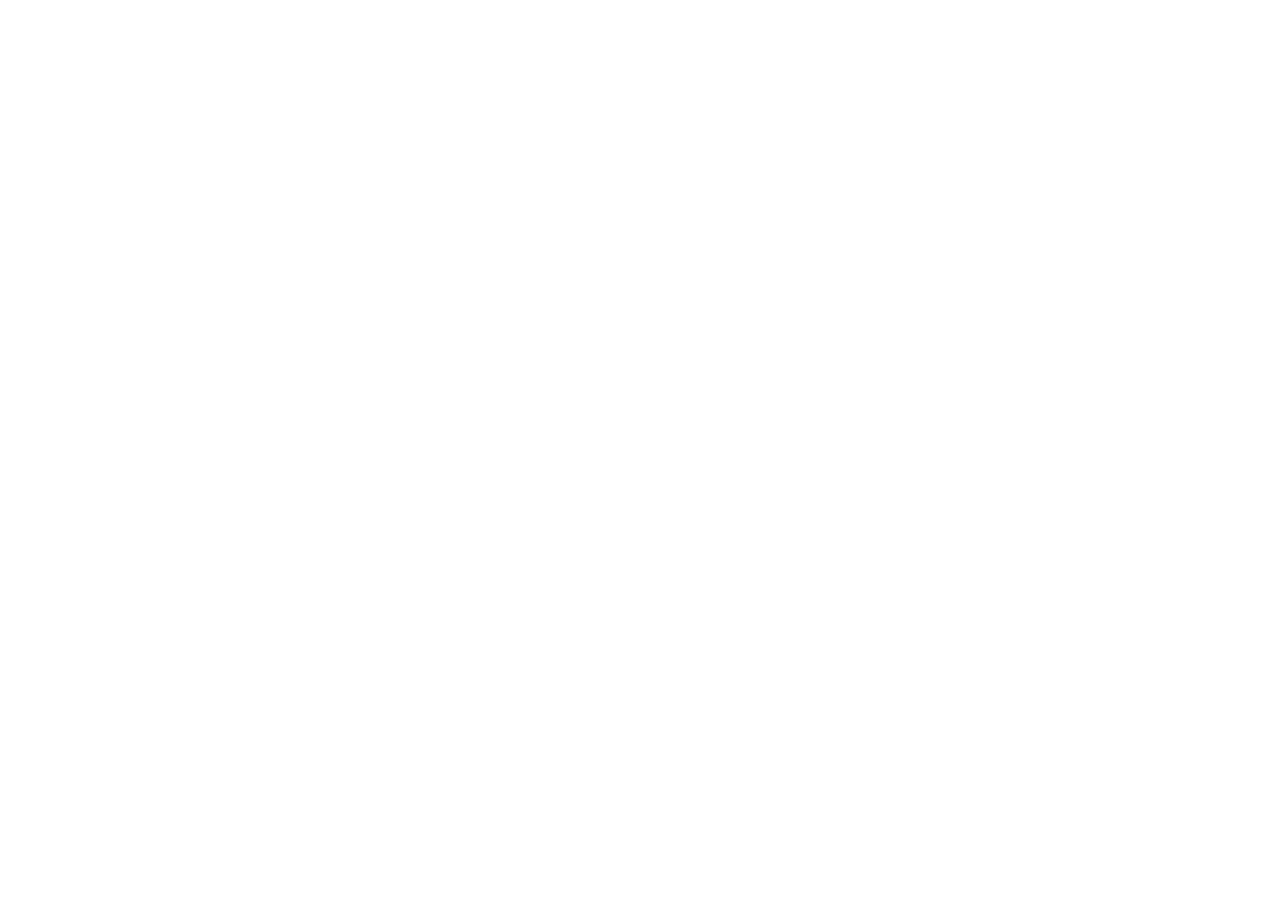
==== assets/pages/home/home.html @ 4afffee0 "Elaborando la función watchPassword del login" ====
<!DOCTYPE html>
<html lang="es">
<head>
    <meta charset="UTF-8">
    <meta name="viewport" content="width=device-width, initial-scale=1.0">
    <title>Home</title>
</head>
<body>
    
</body>
</html>
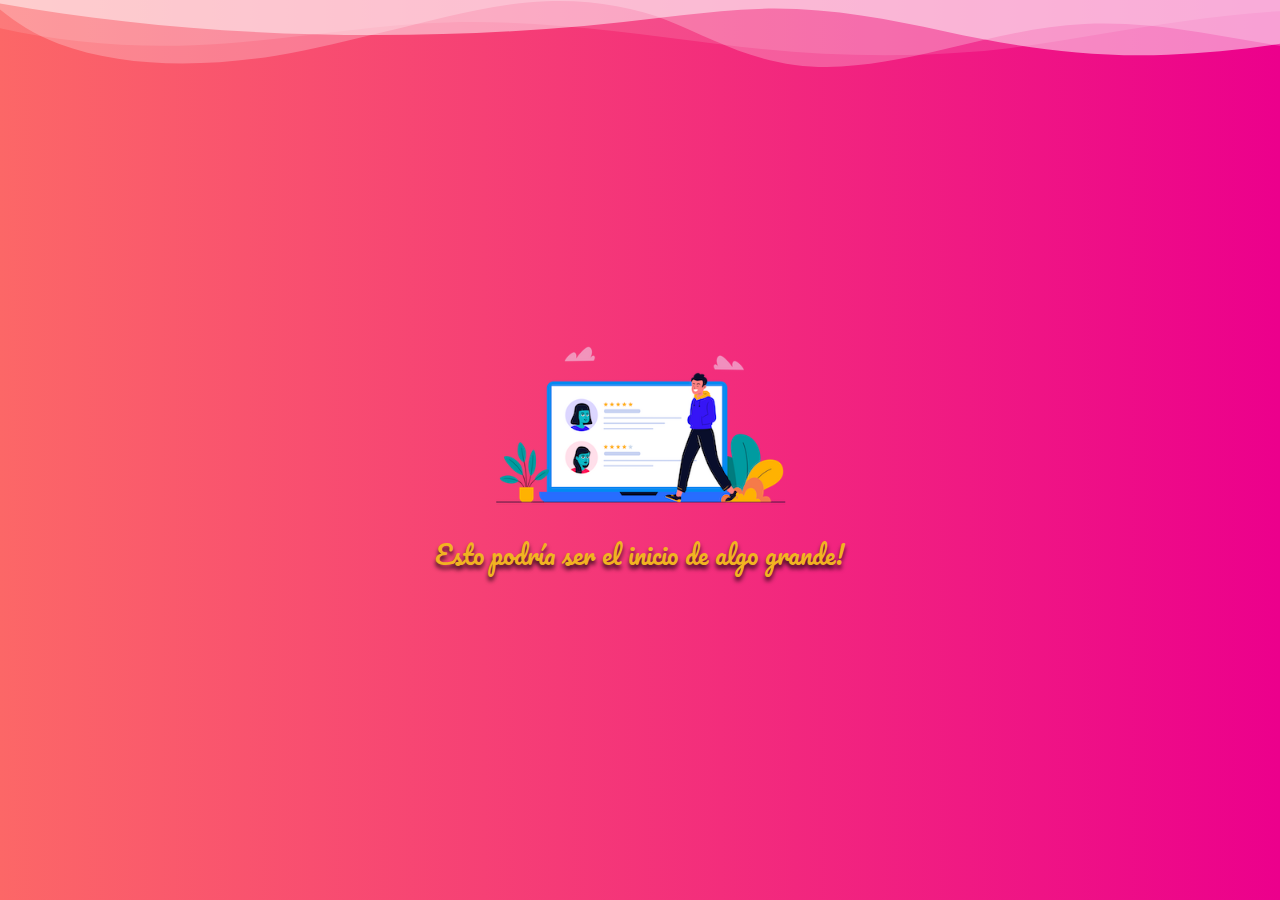
==== commit 5a8deb56: "Diseñando el contenido de home" ====
--- a/assets/pages/home/home.html
+++ b/assets/pages/home/home.html
@@ -4,8 +4,30 @@
     <meta charset="UTF-8">
     <meta name="viewport" content="width=device-width, initial-scale=1.0">
     <title>Home</title>
+    <link rel="stylesheet" href="/css/home/encabezado.css">
+    <link href="https://fonts.googleapis.com/css2?family=Pacifico&family=Roboto:wght@300&display=swap" rel="stylesheet">
+    <link rel="stylesheet" href="../css/login/encabezado.css">
+    <link rel="shortcut icon" href="https://dab706faade038f3830f-b6d52317a5b35ee7be39b761bc371afb.ssl.cf5.rackcdn.com/Landin%20Page%202022/Tu%20Logo%20Aqui%20demo%202022.png" type="image/x-icon">
 </head>
 <body>
-    
+    <header class="encabezado">
+        <section class="encabezado__contenedor">
+            <div class="custom-shape-divider-top-1701703641">
+                <svg data-name="Layer 1" xmlns="http://www.w3.org/2000/svg" viewBox="0 0 1200 120" preserveAspectRatio="none">
+                    <path d="M0,0V46.29c47.79,22.2,103.59,32.17,158,28,70.36-5.37,136.33-33.31,206.8-37.5C438.64,32.43,512.34,53.67,583,72.05c69.27,18,138.3,24.88,209.4,13.08,36.15-6,69.85-17.84,104.45-29.34C989.49,25,1113-14.29,1200,52.47V0Z" opacity=".25" class="shape-fill"></path>
+                    <path d="M0,0V15.81C13,36.92,27.64,56.86,47.69,72.05,99.41,111.27,165,111,224.58,91.58c31.15-10.15,60.09-26.07,89.67-39.8,40.92-19,84.73-46,130.83-49.67,36.26-2.85,70.9,9.42,98.6,31.56,31.77,25.39,62.32,62,103.63,73,40.44,10.79,81.35-6.69,119.13-24.28s75.16-39,116.92-43.05c59.73-5.85,113.28,22.88,168.9,38.84,30.2,8.66,59,6.17,87.09-7.5,22.43-10.89,48-26.93,60.65-49.24V0Z" opacity=".5" class="shape-fill"></path>
+                    <path d="M0,0V5.63C149.93,59,314.09,71.32,475.83,42.57c43-7.64,84.23-20.12,127.61-26.46,59-8.63,112.48,12.24,165.56,35.4C827.93,77.22,886,95.24,951.2,90c86.53-7,172.46-45.71,248.8-84.81V0Z" class="shape-fill"></path>
+                </svg>
+            </div>
+        </section>
+    </header>
+    <main class="contenido">
+        <section class="contenido__contenedor">
+            <div class="contenido__contenedor--principal">
+                <img src="/assets/img/home.png" alt="Inicio" class="imagenHome">
+                <span class="textoImagen">Esto podría ser el inicio de algo grande!</span>
+            </div>
+        </section>
+    </main>
 </body>
 </html>--- a/css/home/encabezado.css
+++ b/css/home/encabezado.css
@@ -0,0 +1,36 @@
+@import url('../reset.css');
+@import url('./contenido.css');
+
+*{
+    margin: 0;
+    box-sizing: border-box;
+}
+
+body{
+    min-height: 100vh;
+    background: #ec008c;
+    background: -webkit-linear-gradient(to right, #fc6767, #ec008c);
+    background: linear-gradient(to right, #fc6767, #ec008c);
+    overflow-y: hidden;
+    font-family: 'Roboto', sans-serif;
+}
+
+.custom-shape-divider-top-1701703641 {
+    position: absolute;
+    top: 0;
+    left: 0;
+    width: 100%;
+    overflow: hidden;
+    line-height: 0;
+}
+
+.custom-shape-divider-top-1701703641 svg {
+    position: relative;
+    display: block;
+    width: calc(115% + 1.3px);
+    height: 73px;
+}
+
+.custom-shape-divider-top-1701703641 .shape-fill {
+    fill: rgba(255, 255, 255, 0.5);
+}